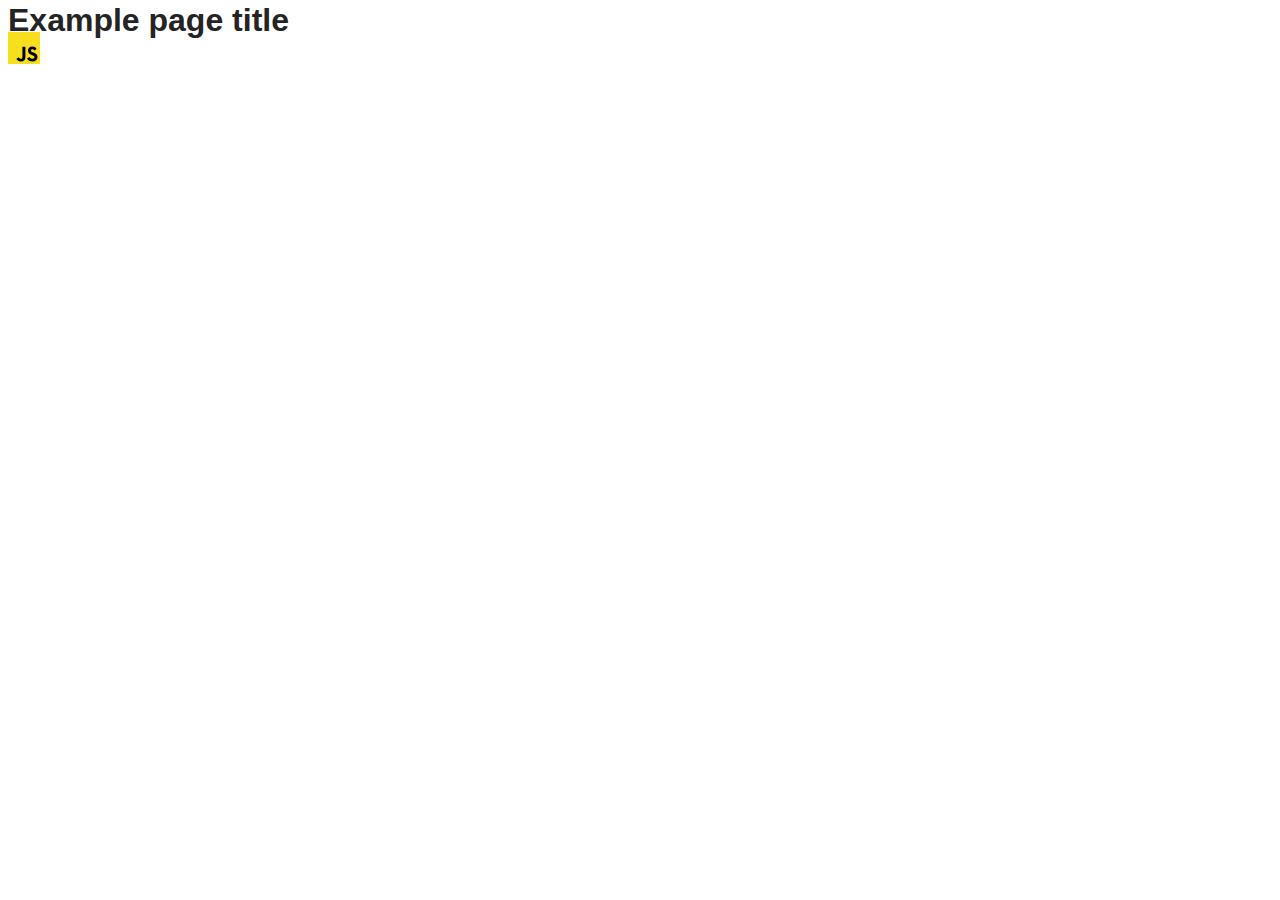
==== src/index.html @ 6b50560d "Initial commit" ====
<!DOCTYPE html>
<html lang="en">
  <head>
    <meta charset="UTF-8" />
    <link rel="icon" type="image/svg+xml" href="/favicon.svg" />
    <meta name="viewport" content="width=device-width, initial-scale=1.0" />
    <title>Vanilla App Template</title>
    <link rel="stylesheet" href="./css/styles.css" />
  </head>
  <body>
    <load ="partials/header.html" />

    <section>
      <h1>Example page title</h1>
      <!-- Path to images as from index.html file -->
      <img src="./img/javascript.svg" alt="" />
    </section>

    <!-- Loads the specified .html file -->
    <load ="partials/vite-promo.html" />

    <script type="module" src="./main.js"></script>
  </body>
</html>
---- src/css/styles.css ----
/**
  |============================
  | include css partials with
  | default @import url()
  |============================
*/
@import url('./reset.css');
@import url('./vite-promo.css');
@import url('./header.css');

:root {
  font-family: Inter, Avenir, Helvetica, Arial, sans-serif;
  font-size: 16px;
  line-height: 24px;
  font-weight: 400;

  color: #242424;
  background-color: rgba(255, 255, 255, 0.87);

  font-synthesis: none;
  text-rendering: optimizeLegibility;
  -webkit-font-smoothing: antialiased;
  -moz-osx-font-smoothing: grayscale;
  -webkit-text-size-adjust: 100%;
}
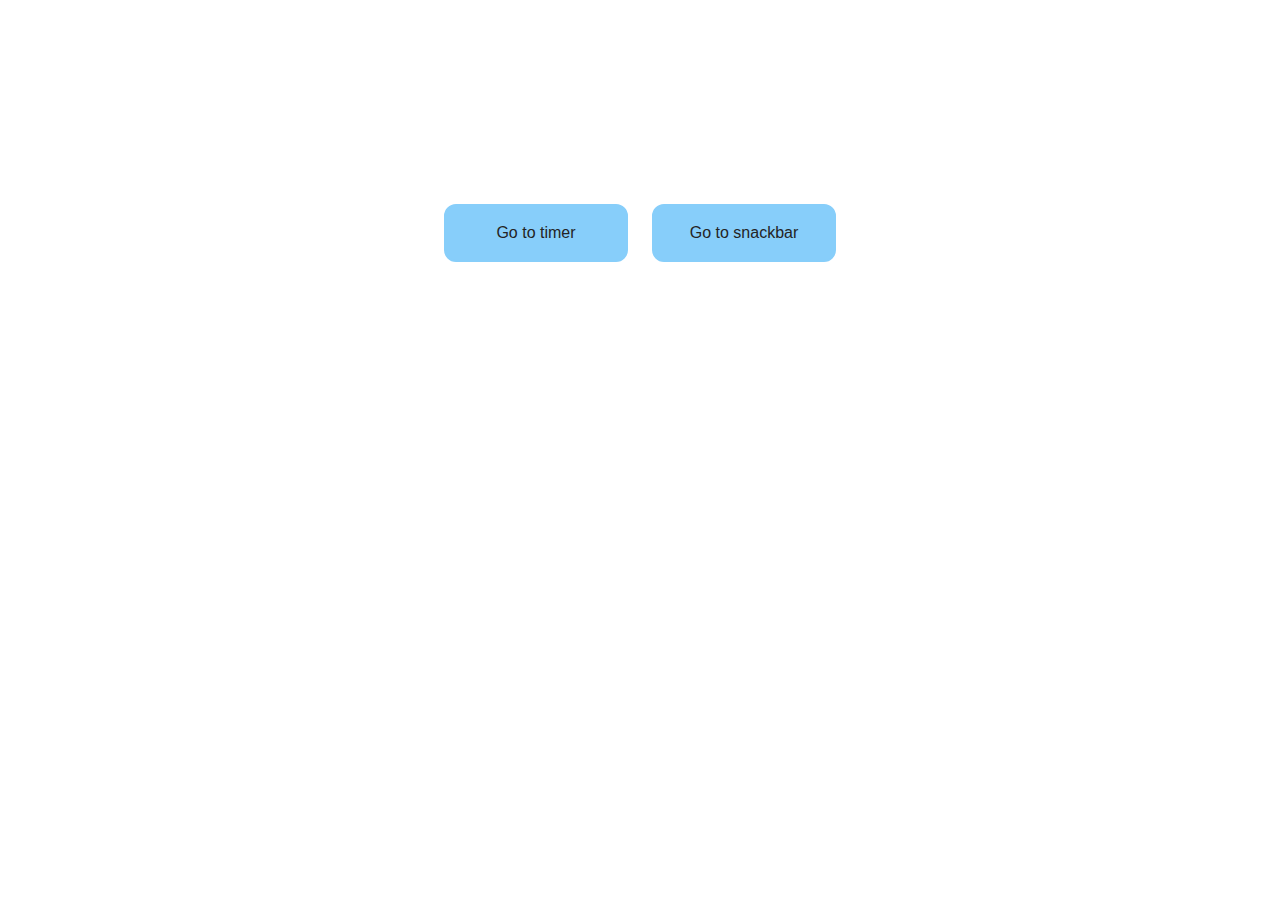
==== commit d5e69adf: "start" ====
--- a/src/index.html
+++ b/src/index.html
@@ -4,21 +4,17 @@
     <meta charset="UTF-8" />
     <link rel="icon" type="image/svg+xml" href="/favicon.svg" />
     <meta name="viewport" content="width=device-width, initial-scale=1.0" />
-    <title>Vanilla App Template</title>
+    <title>homework-10</title>
     <link rel="stylesheet" href="./css/styles.css" />
   </head>
   <body>
-    <load ="partials/header.html" />
-
-    <section>
-      <h1>Example page title</h1>
-      <!-- Path to images as from index.html file -->
-      <img src="./img/javascript.svg" alt="" />
-    </section>
-
-    <!-- Loads the specified .html file -->
-    <load ="partials/vite-promo.html" />
-
-    <script type="module" src="./main.js"></script>
+    <ul class="list">
+      <li class="list-item">
+        <a href="./1-timer.html" class="link">Go to timer</a>
+      </li>
+      <li class="list-item">
+        <a href="./2-snackbar.html" class="link">Go to snackbar</a>
+      </li>
+    </ul>
   </body>
 </html>
--- a/src/css/styles.css
+++ b/src/css/styles.css
@@ -1,12 +1,6 @@
-/**
-  |============================
-  | include css partials with
-  | default @import url()
-  |============================
-*/
 @import url('./reset.css');
-@import url('./vite-promo.css');
-@import url('./header.css');
+@import url('./1-timer.css');
+@import url('./2-snackbar.css');
 
 :root {
   font-family: Inter, Avenir, Helvetica, Arial, sans-serif;
@@ -23,3 +17,40 @@
   -moz-osx-font-smoothing: grayscale;
   -webkit-text-size-adjust: 100%;
 }
+
+.list {
+  display: flex;
+  justify-content: center;
+  align-items: center;
+  height: 50vh;
+  margin: 0;
+  gap: 24px;
+}
+
+.link,
+.to-home {
+  padding: 15px 20px;
+  display: block;
+  border: 2px solid lightskyblue;
+  border-radius: 12px;
+  background-color: lightskyblue;
+  width: 140px;
+  text-align: center;
+
+  &:hover {
+    border: 2px solid lightgreen;
+    background-color: lightgreen;
+  }
+}
+
+section {
+  position: relative;
+  width: fit-content;
+  padding-bottom: 50px;
+}
+
+.to-home {
+  width: fit-content;
+  margin-top: 20px;
+  margin-left: 20px;
+}
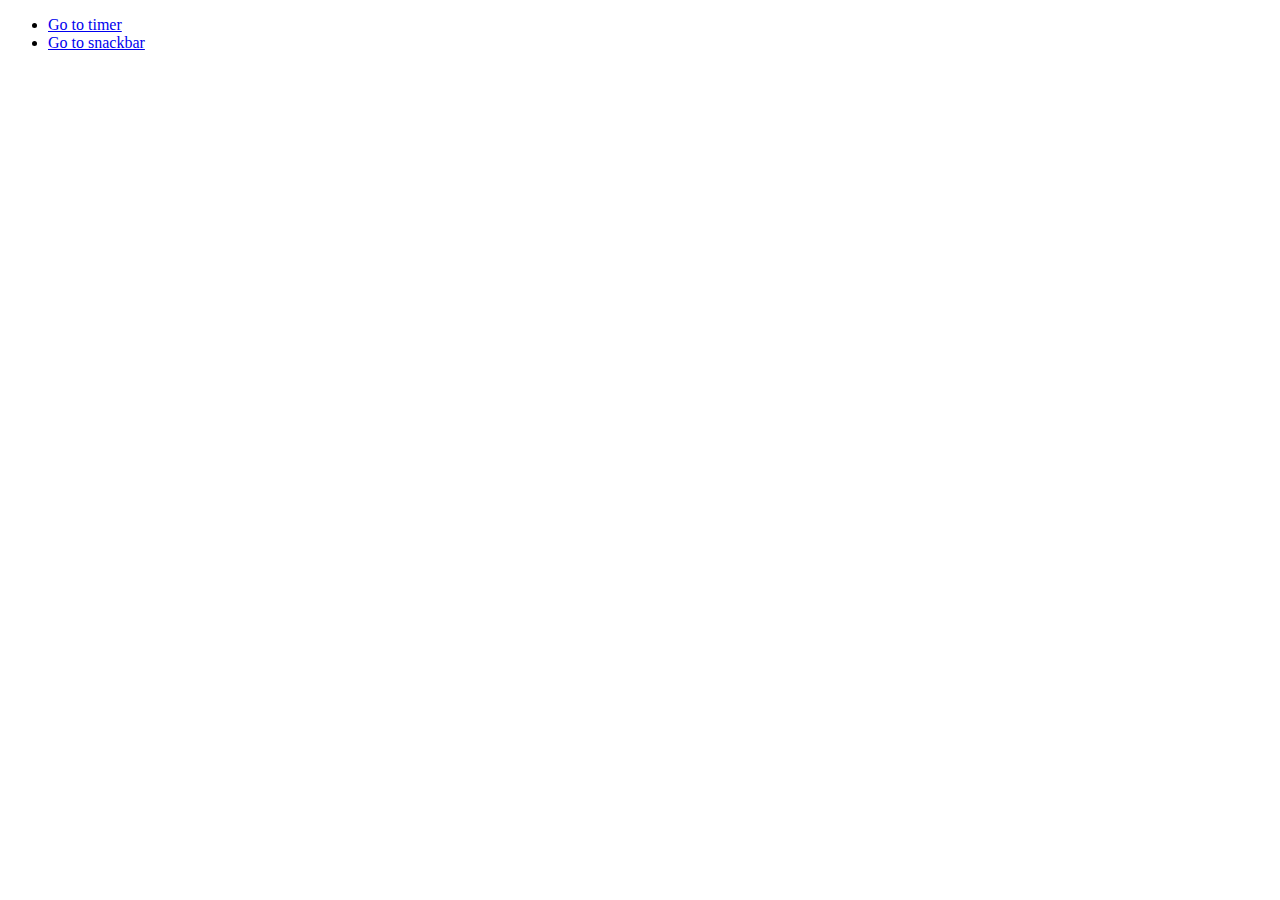
==== commit 0f25713d: "upd-1" ====
--- a/src/index.html
+++ b/src/index.html
@@ -5,7 +5,7 @@
     <link rel="icon" type="image/svg+xml" href="/favicon.svg" />
     <meta name="viewport" content="width=device-width, initial-scale=1.0" />
     <title>homework-10</title>
-    <link rel="stylesheet" href="./css/styles.css" />
+    <link rel="stylesheet" href="/css/styles.css" />
   </head>
   <body>
     <ul class="list">
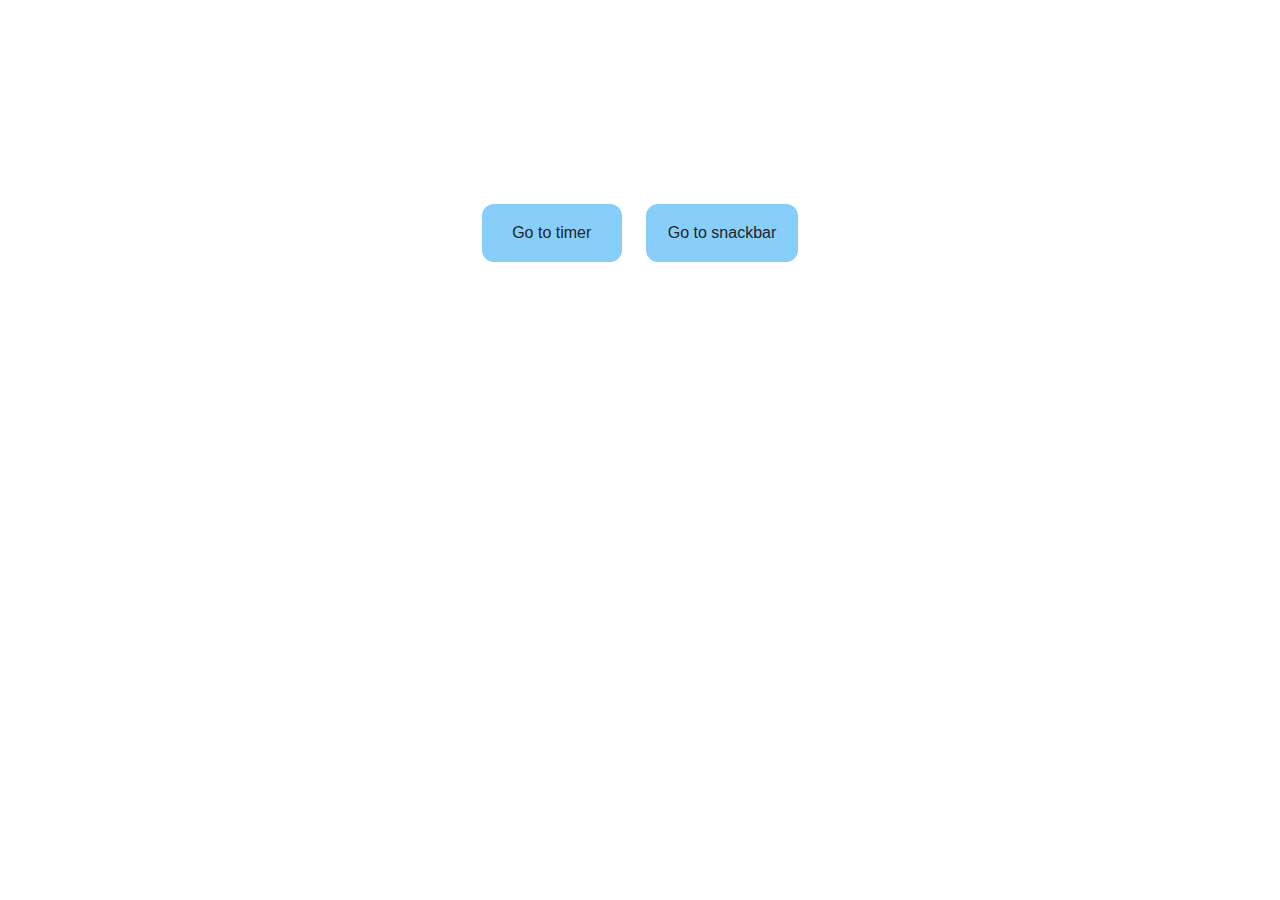
==== commit af94599c: "upd-2" ====
--- a/src/index.html
+++ b/src/index.html
@@ -4,8 +4,8 @@
     <meta charset="UTF-8" />
     <link rel="icon" type="image/svg+xml" href="/favicon.svg" />
     <meta name="viewport" content="width=device-width, initial-scale=1.0" />
-    <title>homework-10</title>
-    <link rel="stylesheet" href="/css/styles.css" />
+    <title>Vanilla App Template</title>
+    <link rel="stylesheet" href="./css/styles.css" />
   </head>
   <body>
     <ul class="list">
--- a/src/css/styles.css
+++ b/src/css/styles.css
@@ -0,0 +1,57 @@
+@import url('./reset.css');
+@import url('./1-timer.css');
+@import url('./2-snackbar.css');
+
+:root {
+  font-family: Inter, Avenir, Helvetica, Arial, sans-serif;
+  font-size: 16px;
+  line-height: 24px;
+  font-weight: 400;
+
+  color: #242424;
+  background-color: rgba(255, 255, 255, 0.87);
+
+  font-synthesis: none;
+  text-rendering: optimizeLegibility;
+  -webkit-font-smoothing: antialiased;
+  -moz-osx-font-smoothing: grayscale;
+  -webkit-text-size-adjust: 100%;
+}
+
+.list {
+  display: flex;
+  justify-content: center;
+  align-items: center;
+  height: 50vh;
+  margin: 0;
+  gap: 24px;
+}
+
+.link,
+.to-home {
+  padding: 15px 20px;
+  display: block;
+  border: 2px solid lightskyblue;
+  border-radius: 12px;
+  background-color: lightskyblue;
+  min-width: 140px;
+  max-width: fit-content;
+  text-align: center;
+
+  &:hover {
+    border: 2px solid lightgreen;
+    background-color: lightgreen;
+  }
+}
+
+section {
+  position: relative;
+  width: fit-content;
+  padding-bottom: 50px;
+}
+
+.to-home {
+  width: fit-content;
+  margin-top: 20px;
+  margin-left: 20px;
+}
